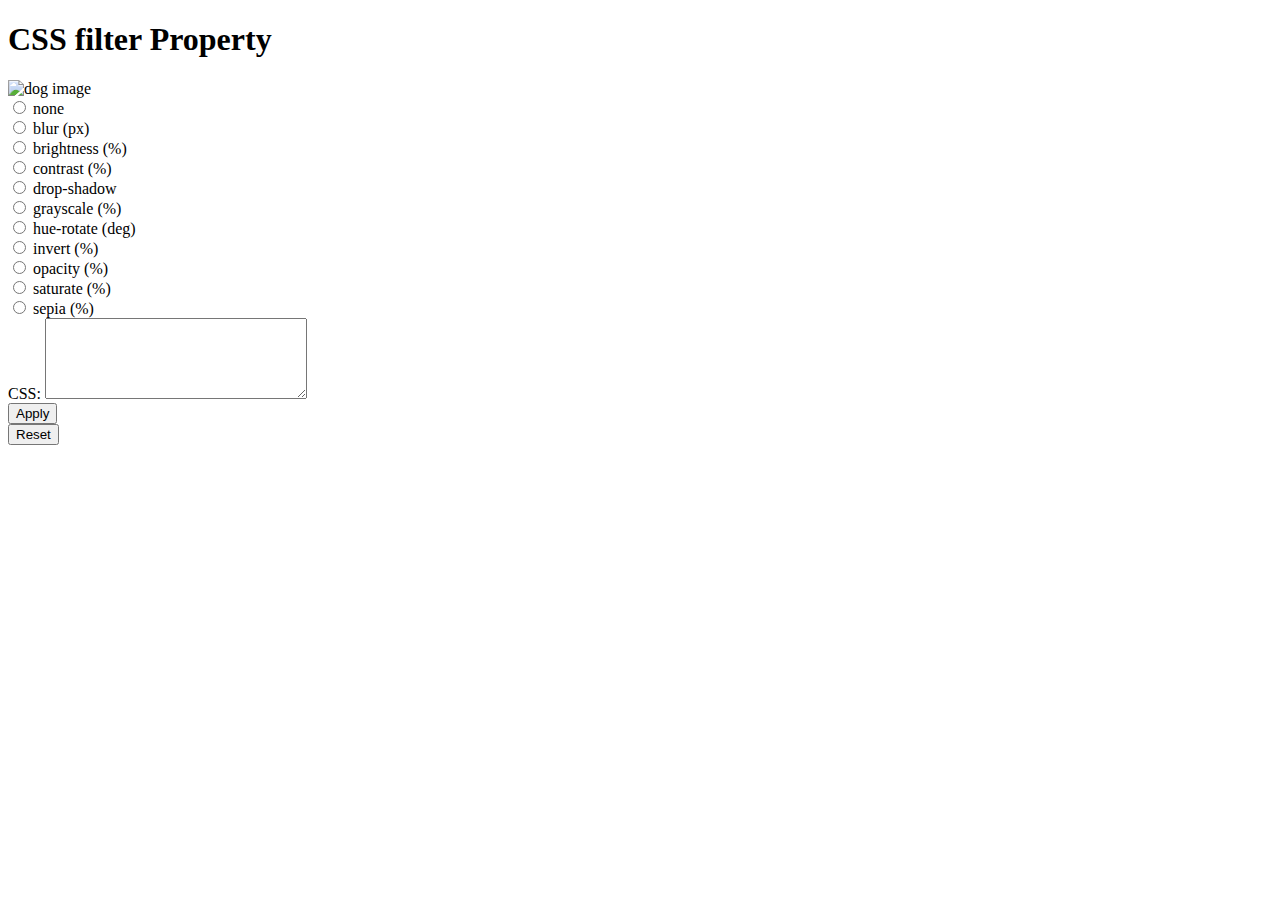
==== CSS filter Property.html @ 3b8701af "Initial commit: add file" ====
<!doctype html>
<html lang="en">

<head>
  <meta charset="utf-8">
  <meta name="viewport" content="width=device-width, initial-scale=1">

  <!-- Bootstrap CSS -->
  <link href="https://cdn.jsdelivr.net/npm/bootstrap@5.0.0-beta2/dist/css/bootstrap.min.css" rel="stylesheet"
    integrity="sha384-BmbxuPwQa2lc/FVzBcNJ7UAyJxM6wuqIj61tLrc4wSX0szH/Ev+nYRRuWlolflfl" crossorigin="anonymous">

  <title>CSS filter property</title>

  <style>
    .container {
      max-width: 720px;
    }
  </style>
</head>

<body>
  <!-- Option 1: Bootstrap Bundle with Popper -->
  <script src="https://cdn.jsdelivr.net/npm/bootstrap@5.0.0-beta2/dist/js/bootstrap.bundle.min.js"
    integrity="sha384-b5kHyXgcpbZJO/tY9Ul7kGkf1S0CWuKcCD38l8YkeH8z8QjE0GmW1gYU5S9FOnJ0"
    crossorigin="anonymous"></script>

  <div class="container">
    <div class="row text-center my-3">
      <h1>CSS filter Property</h1>
    </div>
    <div class="row mb-3">
      <div class="col-12 col-md-8">
        <img src="https://picsum.photos/id/1025/600/400.jpg" alt="dog image" class="w-100 filter" id="dog">
      </div>
      <div class="col-12 col-md-4 d-flex justify-content-center align-items-center form-check">
        <div>
          <input class="form-check-input" type="radio" id="none" name="filter-property" value="filter: none;">
          <label class="form-check-label" for="none">none</label><br>

          <input class="form-check-input" type="radio" id="blur" name="filter-property" value="filter: blur(5px);">
          <label class="form-check-label" for="blur">blur (px)</label><br>

          <input class="form-check-input" type="radio" id="brightness" name="filter-property"
            value="filter: brightness(200%);">
          <label class="form-check-label" for="brightness">brightness (%)</label><br>

          <input class="form-check-input" type="radio" id="contrast" name="filter-property"
            value="filter: contrast(200%);">
          <label class="form-check-label" for="contrast">contrast (%)</label><br>

          <input class="form-check-input" type="radio" id="drop-shadow" name="filter-property"
            value="filter: drop-shadow(8px 8px 10px gray);">
          <label class="form-check-label" for="drop-shadow">drop-shadow</label><br>

          <input class="form-check-input" type="radio" id="grayscale" name="filter-property"
            value="filter: grayscale(100%);">
          <label class="form-check-label" for="grayscale">grayscale (%)</label><br>

          <input class="form-check-input" type="radio" id="hue-rotate" name="filter-property"
            value="filter: hue-rotate(90deg);">
          <label class="form-check-label" for="hue-rotate">hue-rotate (deg)</label><br>

          <input class="form-check-input" type="radio" id="invert" name="filter-property" value="filter: invert(100%);">
          <label class="form-check-label" for="invert">invert (%)</label><br>

          <input class="form-check-input" type="radio" id="opacity" name="filter-property"
            value="filter: opacity(70%);">
          <label class="form-check-label" for="opacity">opacity (%)</label><br>

          <input class="form-check-input" type="radio" id="saturate" name="filter-property"
            value="filter: saturate(7);">
          <label class="form-check-label" for="saturate">saturate (%)</label><br>

          <input class="form-check-input" type="radio" id="sepia" name="filter-property" value="filter: sepia(100%);">
          <label class="form-check-label" for="sepia">sepia (%)</label>
        </div>
      </div>
    </div>
    <div class="row">
      <div class="col-12 d-flex flex-column mb-3">
        <label for="css" class="form-label">CSS:</label>
        <textarea name="css" id="css" cols="30" rows="5"></textarea>
      </div>
      <div class="col-12 col-md-6 mb-2">
        <button class="btn btn-primary w-100" id="apply">Apply</button>
      </div>
      <div class="col-12 col-md-6 mb-2">
        <button class="btn btn-outline-secondary w-100" id="reset">Reset</button>
      </div>
    </div>
  </div>

  <script>

    /* 
    1. if a radio button is selected
    2. read radio button's value
    3. <textarea> display the CSS property
    4. apply <textarea> CSS property to <img>
    5. reset <textarea> CSS property to default by clicking "reset" button
    */

    let radioValue;
    let radios = document.getElementsByName('filter-property');
    let changeDogCss = document.querySelector("#dog");
    let css = document.querySelector('#css');

    for (let i = 0, length = radios.length; i < length; i++) {
      radios[i].addEventListener("click", function () {
        if (radios[i].checked) {
          radioValue = radios[i].value;
          css.value = radioValue;
          changeDogCss.setAttribute("style", radioValue);
        }
      });
    }

    let apply = document.querySelector('#apply');
    apply.addEventListener("click", function () {
      let textareaCss = document.querySelector('#css').value;
      changeDogCss.setAttribute("style", textareaCss);
    });

    let reset = document.querySelector('#reset');
    reset.addEventListener("click", function () {
      css.value = radioValue;
      changeDogCss.setAttribute("style", radioValue);
    })

  </script>
</body>

</html>
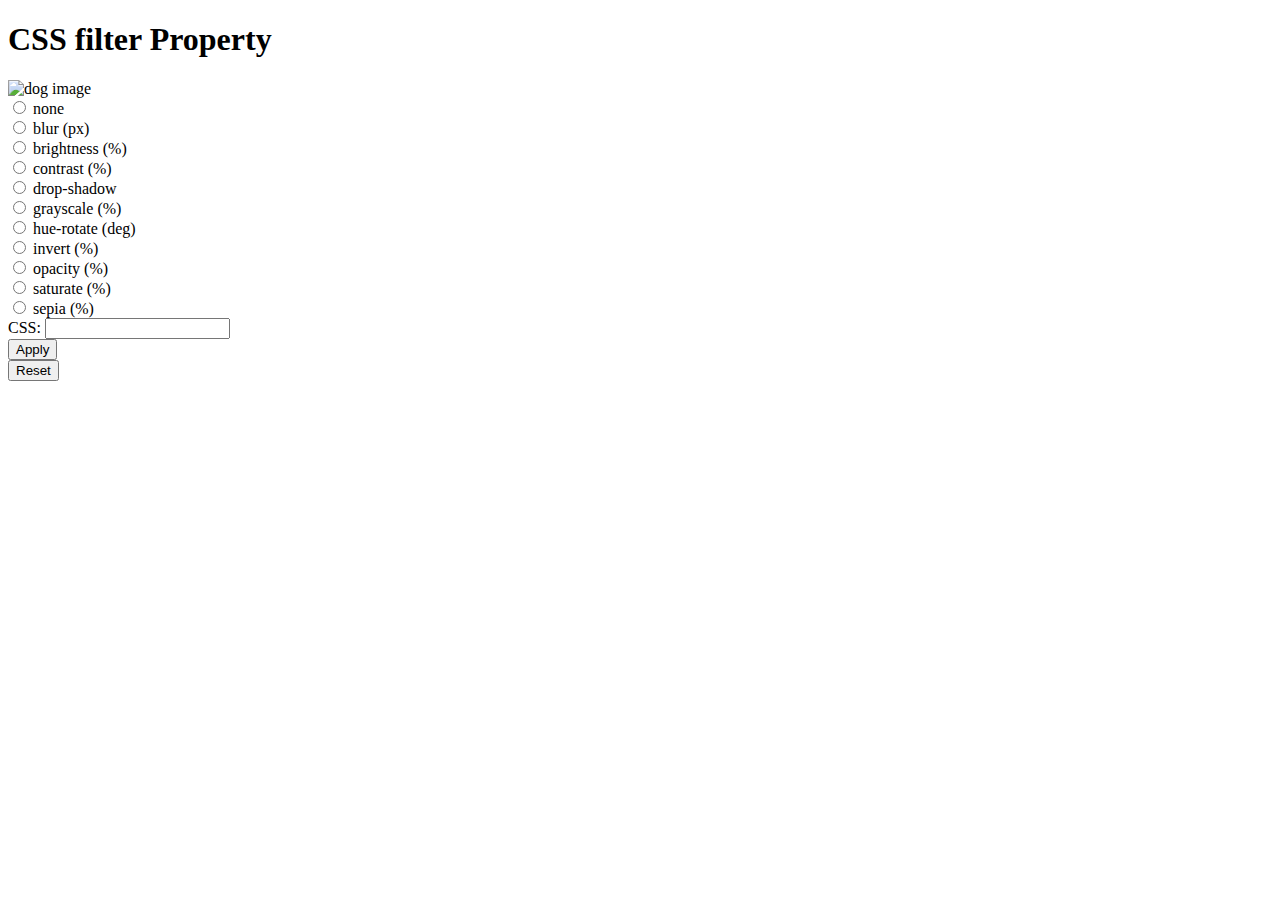
==== commit 0293f9ba: "Change <textarea> to <input type="text">" ====
--- a/CSS filter Property.html
+++ b/CSS filter Property.html
@@ -32,7 +32,7 @@
       <div class="col-12 col-md-8">
         <img src="https://picsum.photos/id/1025/600/400.jpg" alt="dog image" class="w-100 filter" id="dog">
       </div>
-      <div class="col-12 col-md-4 d-flex justify-content-center align-items-center form-check">
+      <div class="col-12 col-md-4 d-flex justify-content-center align-items-center mt-2 mt-md-0 form-check">
         <div>
           <input class="form-check-input" type="radio" id="none" name="filter-property" value="filter: none;">
           <label class="form-check-label" for="none">none</label><br>
@@ -79,7 +79,8 @@
     <div class="row">
       <div class="col-12 d-flex flex-column mb-3">
         <label for="css" class="form-label">CSS:</label>
-        <textarea name="css" id="css" cols="30" rows="5"></textarea>
+        <!-- <textarea name="css" id="css" cols="30" rows="5"></textarea> -->
+        <input class="form-control" id="css" type="text">
       </div>
       <div class="col-12 col-md-6 mb-2">
         <button class="btn btn-primary w-100" id="apply">Apply</button>
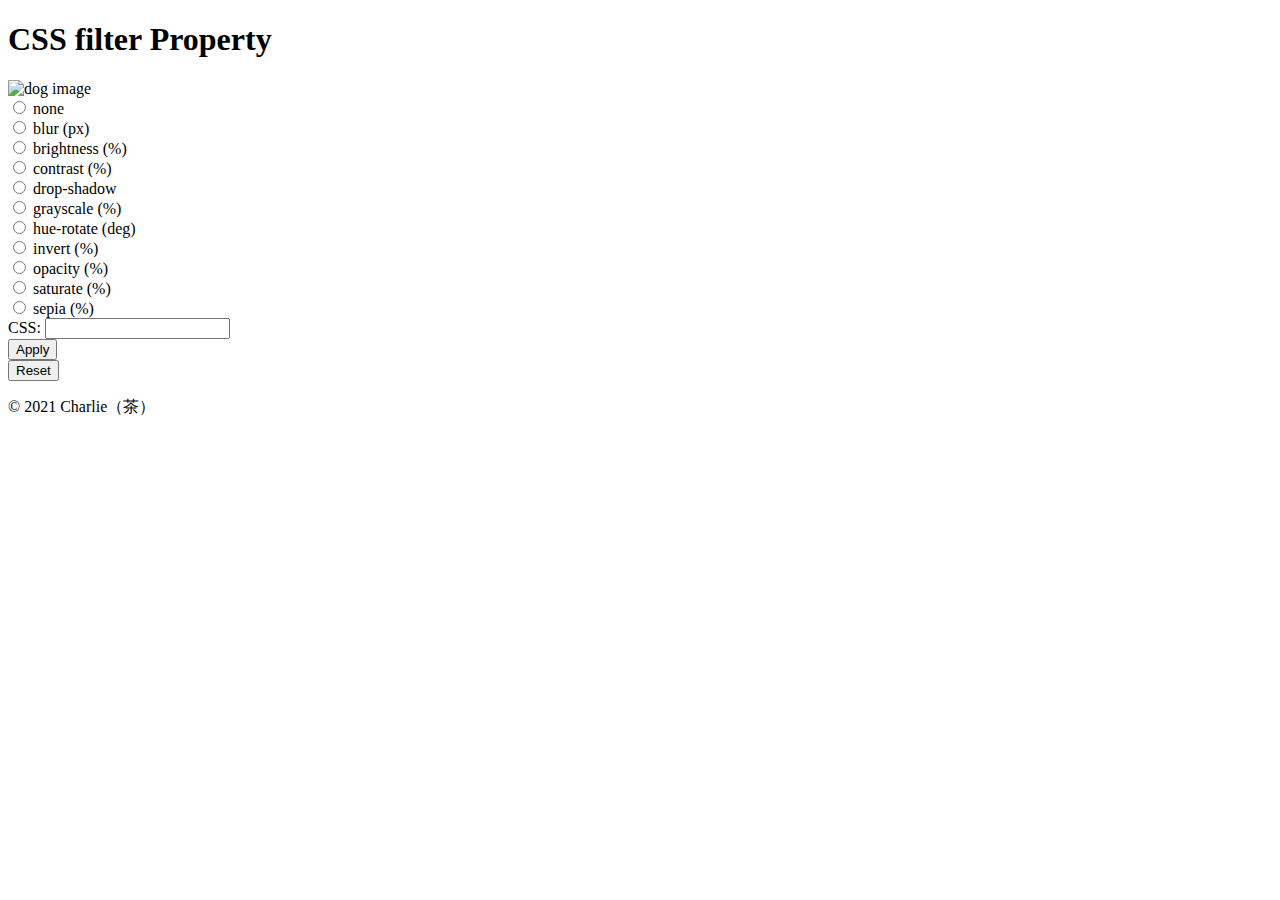
==== commit 232c5f00: "add footer" ====
--- a/CSS filter Property.html
+++ b/CSS filter Property.html
@@ -30,7 +30,7 @@
     </div>
     <div class="row mb-3">
       <div class="col-12 col-md-8">
-        <img src="https://picsum.photos/id/1025/600/400.jpg" alt="dog image" class="w-100 filter" id="dog">
+        <img src="https://picsum.photos/id/1025/600/400.jpg" alt="dog image" class="w-100 rounded-2" id="dog">
       </div>
       <div class="col-12 col-md-4 d-flex justify-content-center align-items-center mt-2 mt-md-0 form-check">
         <div>
@@ -79,7 +79,6 @@
     <div class="row">
       <div class="col-12 d-flex flex-column mb-3">
         <label for="css" class="form-label">CSS:</label>
-        <!-- <textarea name="css" id="css" cols="30" rows="5"></textarea> -->
         <input class="form-control" id="css" type="text">
       </div>
       <div class="col-12 col-md-6 mb-2">
@@ -90,6 +89,14 @@
       </div>
     </div>
   </div>
+  <footer>
+    <div class="container-fluid">
+      <div class="row mt-3 bg-secondary text-light text-center">
+        <p class="my-auto py-1">© 2021 Charlie（茶）</p>
+      </div>
+    </div>
+  </footer>
+
 
   <script>
 
@@ -103,8 +110,8 @@
 
     let radioValue;
     let radios = document.getElementsByName('filter-property');
-    let changeDogCss = document.querySelector("#dog");
-    let css = document.querySelector('#css');
+    let changeDogCss = document.getElementById("dog");
+    let css = document.getElementById('css');
 
     for (let i = 0, length = radios.length; i < length; i++) {
       radios[i].addEventListener("click", function () {
@@ -113,20 +120,32 @@
           css.value = radioValue;
           changeDogCss.setAttribute("style", radioValue);
         }
+        toTop();
       });
     }
 
-    let apply = document.querySelector('#apply');
+    let apply = document.getElementById('apply');
     apply.addEventListener("click", function () {
-      let textareaCss = document.querySelector('#css').value;
+      let textareaCss = document.getElementById('css').value;
       changeDogCss.setAttribute("style", textareaCss);
+
+      toTop();
     });
 
-    let reset = document.querySelector('#reset');
+    let reset = document.getElementById('reset');
     reset.addEventListener("click", function () {
       css.value = radioValue;
       changeDogCss.setAttribute("style", radioValue);
+
+      toTop();
     })
+
+    function toTop() {
+      if (window.outerWidth <= 375 || window.outerHeight <= 414) {
+        document.body.scrollTop = 0; // For Safari
+        document.documentElement.scrollTop = 0; // For Chrome, Firefox, IE and Opera
+      }
+    }
 
   </script>
 </body>
